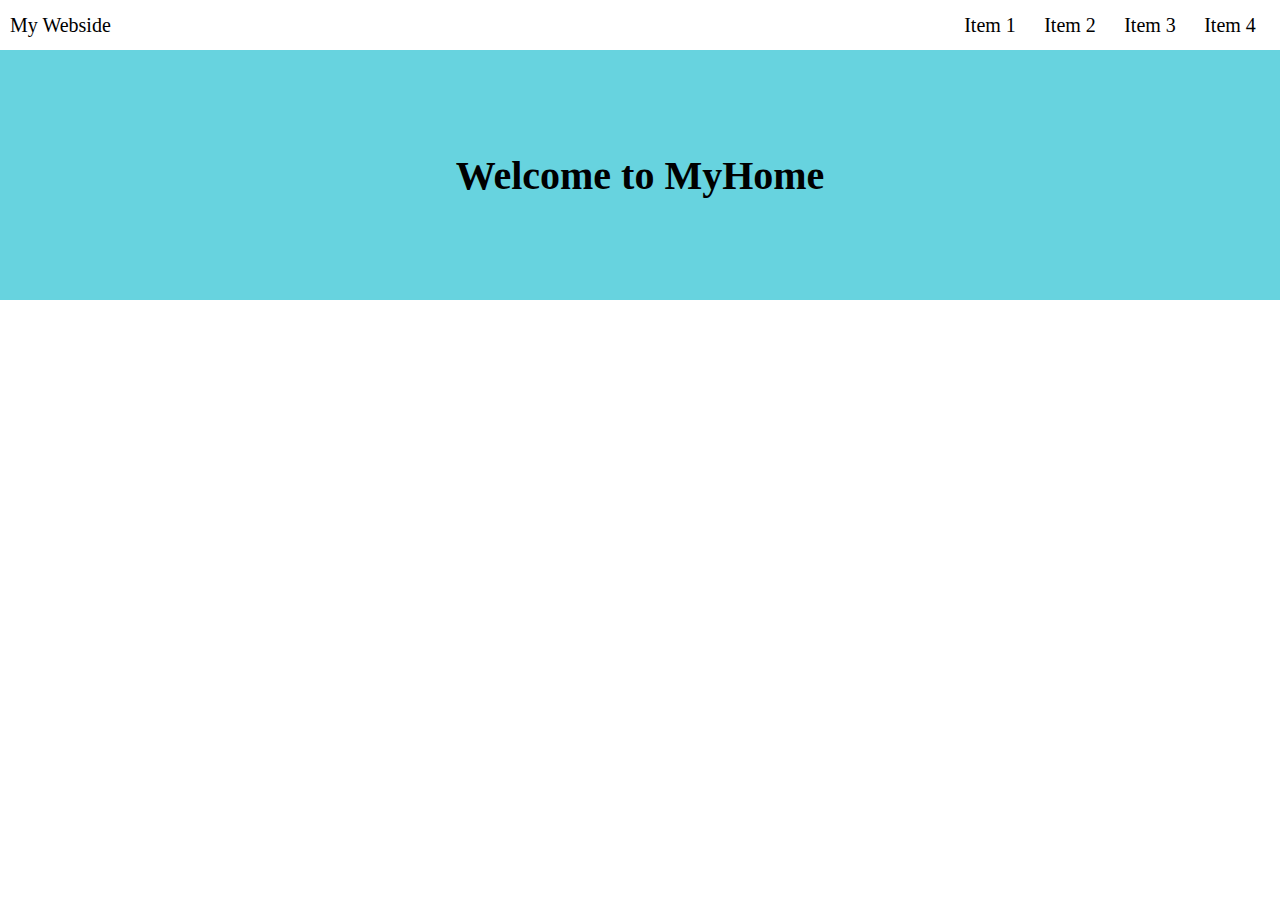
==== week3/index.html @ 090020a9 "task3" ====
<!DOCTYPE html>
<html lang="en">
<head>
    <meta charset="UTF-8">
    <meta name="viewport" content="width=device-width, initial-scale=1.0">
    <title>My Website</title>
    <link rel="stylesheet" href="layout.css"/>
    <script src="menu.js" defer></script>
</head>
<body>
    <div class="header">
        
        <div class="left">
            <div class="my_web">My Webside</div>
        </div>
        <div class="right">
            <div class="item desktop_menu">Item 1</div>
            <div class="item desktop_menu">Item 2</div>
            <div class="item desktop_menu">Item 3</div>
            <div class="item desktop_menu">Item 4</div>
            <button id="menu_button" class="mobile_menu_icon mobile_menu" onclick="toggleMobileMenu()">
                <img id="menu_icon" class="mobile_button" src="img/menu_icon.png"/>
            </div>
        </div>
    </div>

    <div id="mobile_menu_content" class="mobile_menu_content">
        <div class="mobile_item">Item 1</div>
        <div class="mobile_item">Item 2</div>
        <div class="mobile_item">Item 3</div>
        <div class="mobile_item">Item 4</div>
        <button class="mobile_cancel_icon" onclick="cancelMobileMenu()">
            <img class="cancel_button" src="img/cancel.png"/>
        </div>
    </div>
    
    <div class="centered-text">Welcome to MyHome</div>
    <div class="content">
        <div class = "raw_promotion">
            <div class = "raw_promotion_small" id = "promotion1Text">
                <div class="image_small" id = "promotion1"></div>
                
            </div>
            <div class = "raw_promotion_small" id = "promotion2Text" >
                <div class="image_small" id = "promotion2"></div>
                
            </div>
            <div class = "raw_promotion_small" id = "promotion3Text" >
                <div class="image_small" id = "promotion3"></div>
            
            </div>
        </div>

        <div class = "raw_normal">
            
            <div class="raw_normal_image_big" id = "title1">
                <div class="image_star"></div>

            </div>
            <div class = "raw_normal_image_mid" id = "title2">
                <div class="image_star"></div>

            </div>

            <div class = "raw_normal_image_mid" id = "title3">

            </div>
            
            <div class = "raw_normal_image_mid" id = "title4">
                <div class="image_star"></div>

            </div>

           

            <div class = "raw_normal_image_mid" id = "title5">
                <div class="image_star"></div>
            </div>

            <div class="raw_normal_image_big" id = "title6">
                <div class="image_star"></div>
            </div>
                
            
            <div class = "raw_normal_image_mid" id = "title7">
                <div class="image_star"></div>
            </div>

            <div class = "raw_normal_image_mid" id = "title8">
                <div class="image_star"></div>
            </div>
            
            <div class = "raw_normal_image_mid" id = "title9">
                <div class="image_star"></div>
            </div>

            <div class = "raw_normal_image_mid" id = "title10">
                <div class="image_star"></div>
            </div>

        </div>


    </div>
          
</body>
</html>
---- week3/layout.css ----
body {
    margin: 0;
    padding:0;
}

/*mobile&desktop 開關*/
.desktop_menu {
    display:block;
}

.mobile_menu{
    display:none;
}

/*first raw*/
.header {
    display:flex;
    margin:10px;
    height:30px

}
.left{
    flex:none;
    height:30px;
    width:50%;
    font-size: 20px;

}
.right{
    display:flex;
    flex:none;
    width:50%;
    justify-content: flex-end;
    align-items: center;
    font-size: 20px;
}

/*text*/
.my_web{
    flex:none;
    text-align: left;
    line-height: 30px;
}

.item{
    flex:none;
    width:80px;
    text-align: center;
    line-height: 30px;
}

/*mobile component*/
.mobile_item{
    flex:none;
    width:80px;
    text-align: center;
    margin-top:30px;
    font-size:20px
}
.mobile_button{
    display:flex;
    justify-content: flex-end;
    align-items: center;
    width:30px;
    height:30px;
}
.mobile_menu_icon {
    background: none;
    border: none;
    cursor: pointer; /* 鼠标悬停时显示手型 */
    padding: 0;
}

.mobile_menu_content{
    display: none;
    align-items: center;
    width:60%;
    height: 100%;
    flex-direction: column;
    background-color: white;
    position:fixed;
    right:0;
    top:0;
    box-shadow: 0 4px 8px 0 rgba(0, 0, 0, 0.2), 0 6px 20px 0 rgba(0, 0, 0, 0.19);
    z-index: 9999;
}
/*mobile component_cancel*/
.mobile_cancel_icon {
    background: none;
    border: none;
    cursor: pointer; /* 鼠标悬停时显示手型 */
    padding: 0;
    position: fixed;
    right:5px;
    top:5px;
}
.cancel_button{
    width:30px;
    height:30px;
}

/*raw2_center*/
.centered-text {
    display: flex;
    justify-content: center; /*水平方向上的对齐方式*/
    align-items: center ; /*垂直方向上的对齐方式*/
    background-color: rgb(103, 211, 223) ;
    height: 250px;
    font-size: 40px;
    font-weight:bold;
    text-align: center;
}

.content {
    /*background-color: rgb(223, 103, 211) ;*/
    margin:20px auto; /*上下留20px, 左右置中*/
    width: 1200px
}

.raw_promotion {
    display:flex;
    /*background-color: rgb(201, 223, 103) ;*/
    width: 1200px;
    margin-left: 0px;
}

.raw_promotion_small {
    display:flex;
    flex:none;
    width: 380px;
    margin: 10px;
   

}
.image_small {
    flex: none;
    width: 80px;
    height: 50px;
    /*margin-left:20px;*/
    /*background-image: url(img/image.jpg);*/
    background-size: cover;
    background-repeat: no-repeat;
    background-position: center ;
}

.promotion {
    flex: auto;
    background-color: rgb(103, 211, 223) ;
    /* margin-left: 20px; 设置左邊留白为 10px */
    text-align: left; /* 文本左对齐 */
    padding-left: 10px; /* 设置左内边距为 10px，使文本与图片之间保持适当的距离 */
    display: flex; /* 使用 Flex 布局 */
    align-items: center; /* 垂直居中 */
    font-size: 20px;
    font-weight: bold;
}

/*raw 3*/
.raw_normal {
    display:flex;
    flex-wrap: wrap;
    /*background-color: rgb(201, 223, 103) ;*/
    width: 1200px;
    /*margin-left: -10px; 原本是20*/
    /*margin:10px*/
   
}


.raw_normal_image_big {
    flex:none;
    width: 380px;
    height: 200px;
    margin:10px; /*原本是left 20*/
    /*background-image: url(img/image.jpg);*/
    background-size: 380px auto;
    background-repeat: no-repeat;
    background-position: center ;
    position: relative;
}

.image_big {
    flex:none;
    width: 100%;
    height: 100%;
    background-size: cover;
    background-repeat: no-repeat;
    background-position: center ;
    position: relative;
    z-index: -1;

}


.raw_normal_image_mid {
    flex: none;
    width: 180px;
    height: 200px;
    margin:10px;/*原本是left 20*/
    /*background-image: url(img/image.jpg);*/
    background-size: 380px auto;
    background-repeat: no-repeat;
    background-position: center ;
    position: relative;
}



.image_star{
    width: 20px;
    height: 20px;
    background-size: contain;
    background-image: url(img/star.png);
    background-position: right;
    background-repeat: no-repeat;
    position:absolute;
    top:0;
    right:0;
}


.title{
    width: 100%;
    background-color: rgba(124, 151, 120, 0.5); /* 设置透明黑色背景 */
    color: rgb(1, 1, 1); /* 设置文字颜色为白色 */
    text-align: center;
    font-size: 20px;
    position:absolute;
    bottom:0;
    font-weight:bold;
    white-space:nowrap; /* 不換行 */
    overflow:hidden;
    text-overflow: ellipsis; /* 使用省略號表示被截斷的部分 */
}

@media screen and (max-width: 1200px){
    .content{
        flex-wrap: wrap;
        width: 90%;
    }
    .raw_promotion{
        flex-wrap: wrap;
        width: 100%;
    }
    .raw_promotion_small{
        width:45%;
        flex-grow: 1;
    }
    .raw_normal{
        flex-wrap:wrap;
        width:100%;
    }
    .raw_normal_image_big{
        width:20%;
        flex-grow: 1;
        background-size: cover;
    }
    .raw_normal_image_mid{
        width:20%;
        flex-grow: 1;
        background-size: cover;
    }
}

@media screen and (max-width: 600px){
    .content{
        flex-wrap: wrap;
        width: 90%;
    }
    .raw_promotion{
        flex-wrap: wrap;
        width: 100%;
    }
    .raw_promotion_small{
        margin-left:0px;
        margin-right:0px;
        width:100%;
        
    }
    .raw_normal{
        flex-wrap:wrap;
        width:100%;
    }
    .raw_normal_image_big{
        width:100%;
        margin-left:0px;
        margin-right:0px;
        background-size: cover;
    }
    .raw_normal_image_mid{
        width:100%;
        margin-left:0px;
        margin-right:0px;
        background-size: cover;
    }
    .desktop_menu {
        display:none;
    }
    
    .mobile_menu{
        display:block;
    }

}
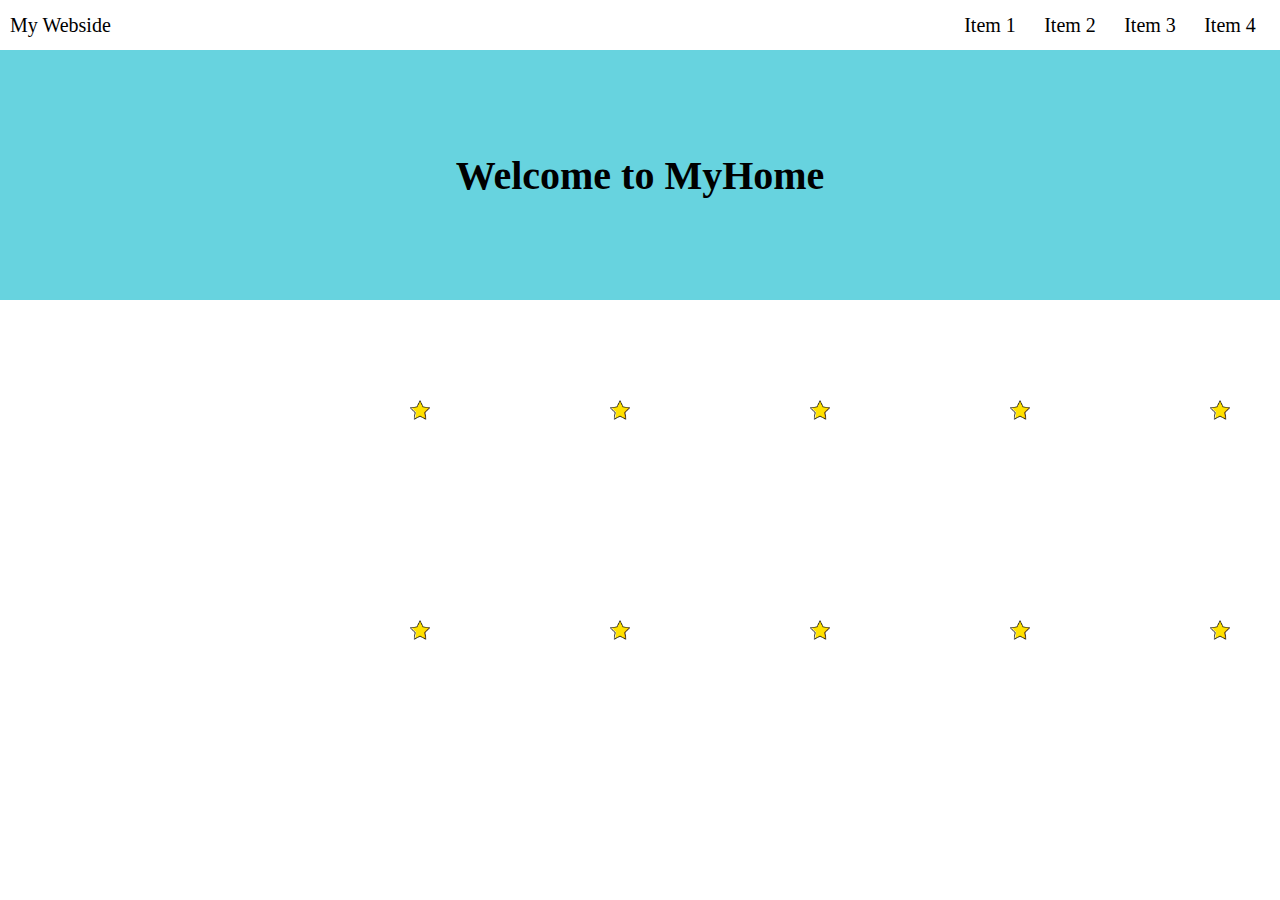
==== commit 120e62b9: "update task3" ====
--- a/week3/index.html
+++ b/week3/index.html
@@ -63,6 +63,7 @@
             </div>
 
             <div class = "raw_normal_image_mid" id = "title3">
+                <div class="image_star"></div>
 
             </div>
             
--- a/week3/layout.css
+++ b/week3/layout.css
@@ -143,7 +143,8 @@
     background-position: center ;
 }
 
-.promotion {
+/*promotion 的文字*/
+.promotionText {
     flex: auto;
     background-color: rgb(103, 211, 223) ;
     /* margin-left: 20px; 设置左邊留白为 10px */
@@ -218,8 +219,8 @@
     right:0;
 }
 
-
-.title{
+/*title 的文字*/
+.titleText{
     width: 100%;
     background-color: rgba(124, 151, 120, 0.5); /* 设置透明黑色背景 */
     color: rgb(1, 1, 1); /* 设置文字颜色为白色 */
